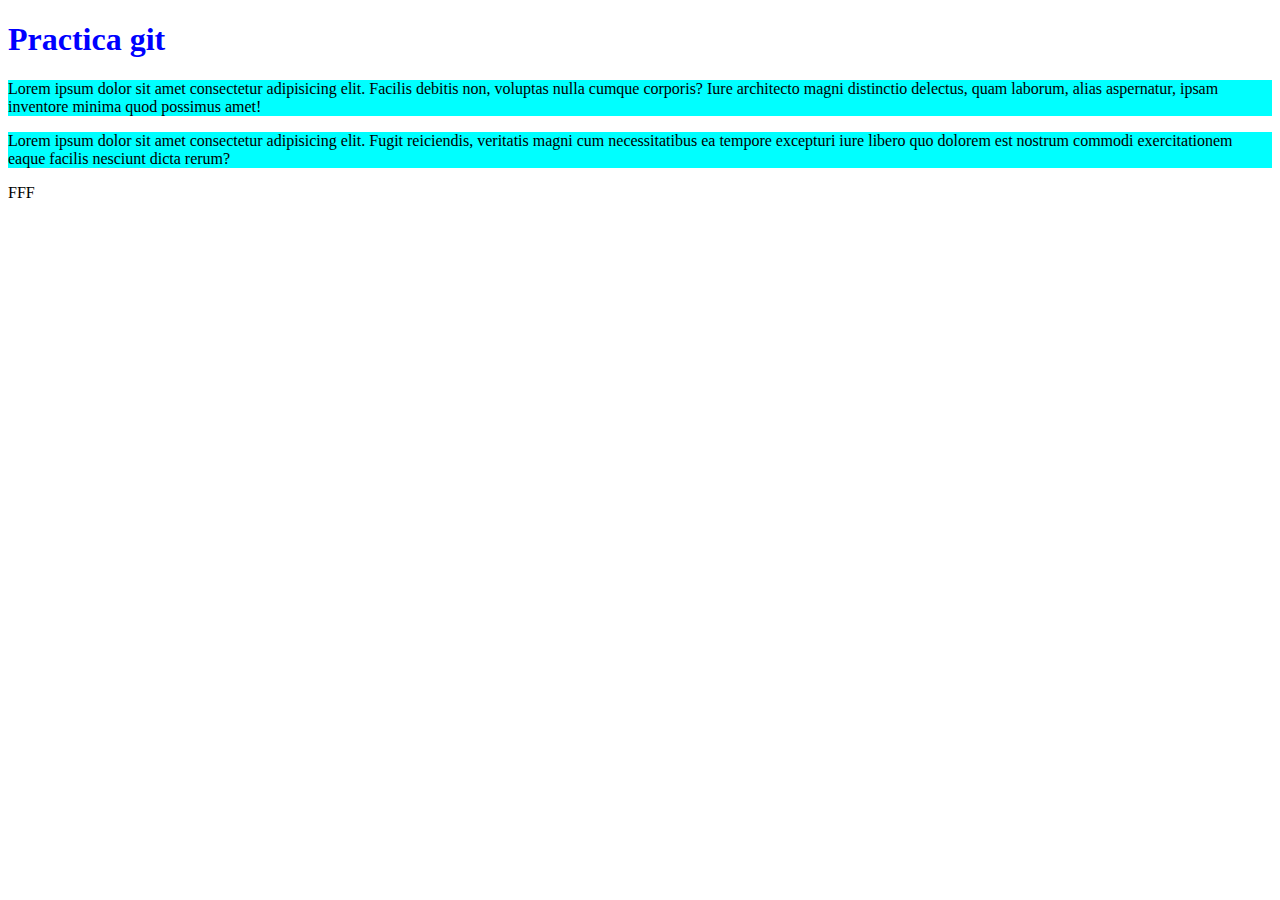
==== index.html @ b0440f25 "Mi primer commit" ====
<!DOCTYPE html>
<html lang="en">

<head>
    <meta charset="UTF-8">
    <meta http-equiv="X-UA-Compatible" content="IE=edge">
    <meta name="viewport" content="width=device-width, initial-scale=1.0">
    <title>Practica git</title>
    <link rel="stylesheet" href="css/Estilos.css">
</head>

<body>
    <h1>Practica git</h1>

    <p>Lorem ipsum dolor sit amet consectetur adipisicing elit. Facilis debitis non, voluptas nulla cumque corporis?
        Iure architecto magni distinctio delectus, quam laborum, alias aspernatur, ipsam inventore minima quod possimus
        amet!
    </p>
    <p>Lorem ipsum dolor sit amet consectetur adipisicing elit. Fugit reiciendis, veritatis magni cum necessitatibus ea
        tempore excepturi iure libero quo dolorem est nostrum commodi exercitationem eaque facilis nesciunt dicta rerum?
    </p>
</body>

</html>FFF
---- css/Estilos.css ----
h1{
    color: blue;
}

p{
    background-color: aqua;
}
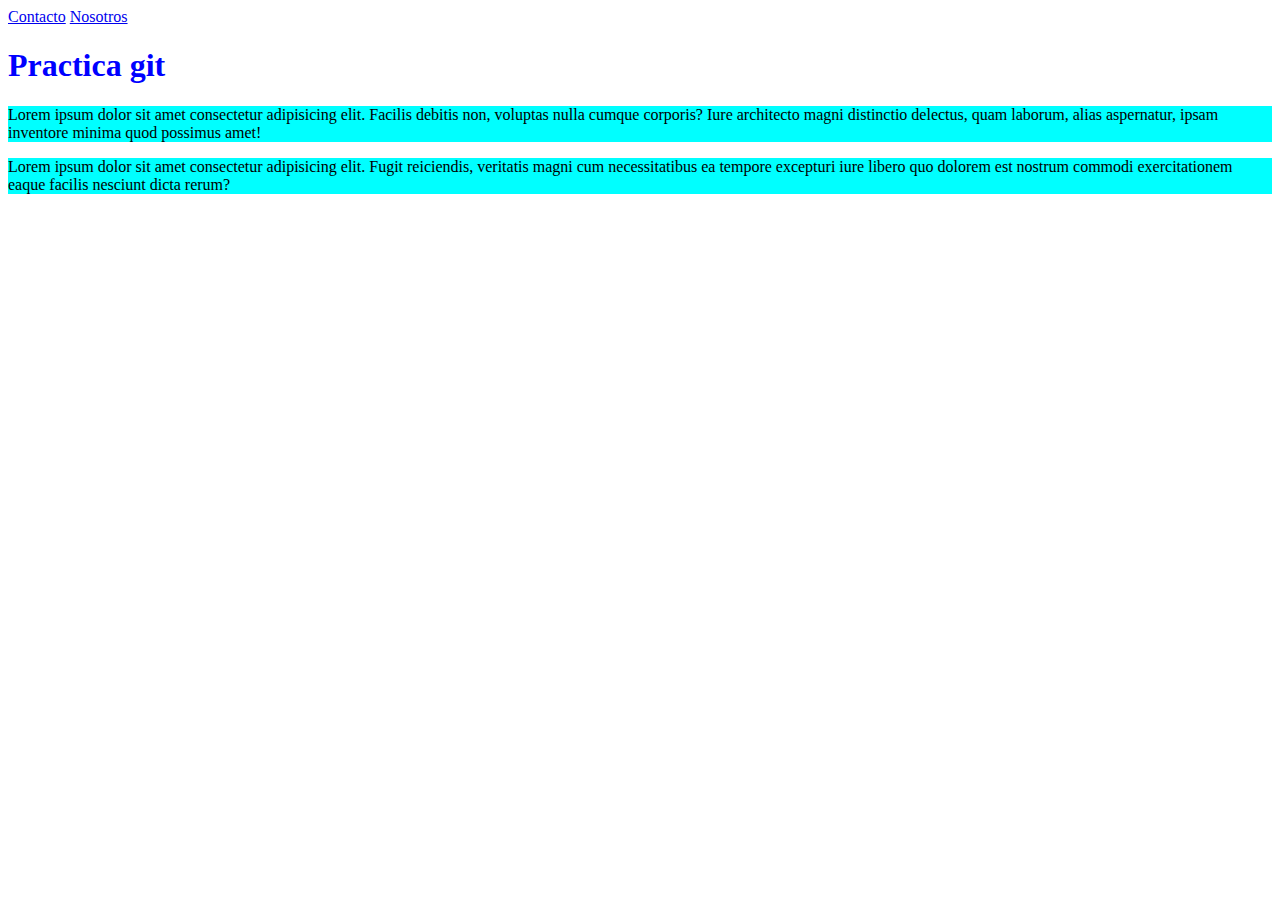
==== commit af3939e9: "hemos creado una nueva paguna en internas llamada nosotros" ====
--- a/index.html
+++ b/index.html
@@ -10,6 +10,13 @@
 </head>
 
 <body>
+    <nav>
+        <li>
+            <a href="internas/contacto.html">Contacto</a>
+            <a href="internas/Nosotros.html">Nosotros</a>
+        </li>
+
+    </nav>
     <h1>Practica git</h1>
 
     <p>Lorem ipsum dolor sit amet consectetur adipisicing elit. Facilis debitis non, voluptas nulla cumque corporis?
@@ -21,4 +28,4 @@
     </p>
 </body>
 
-</html>FFF+</html>